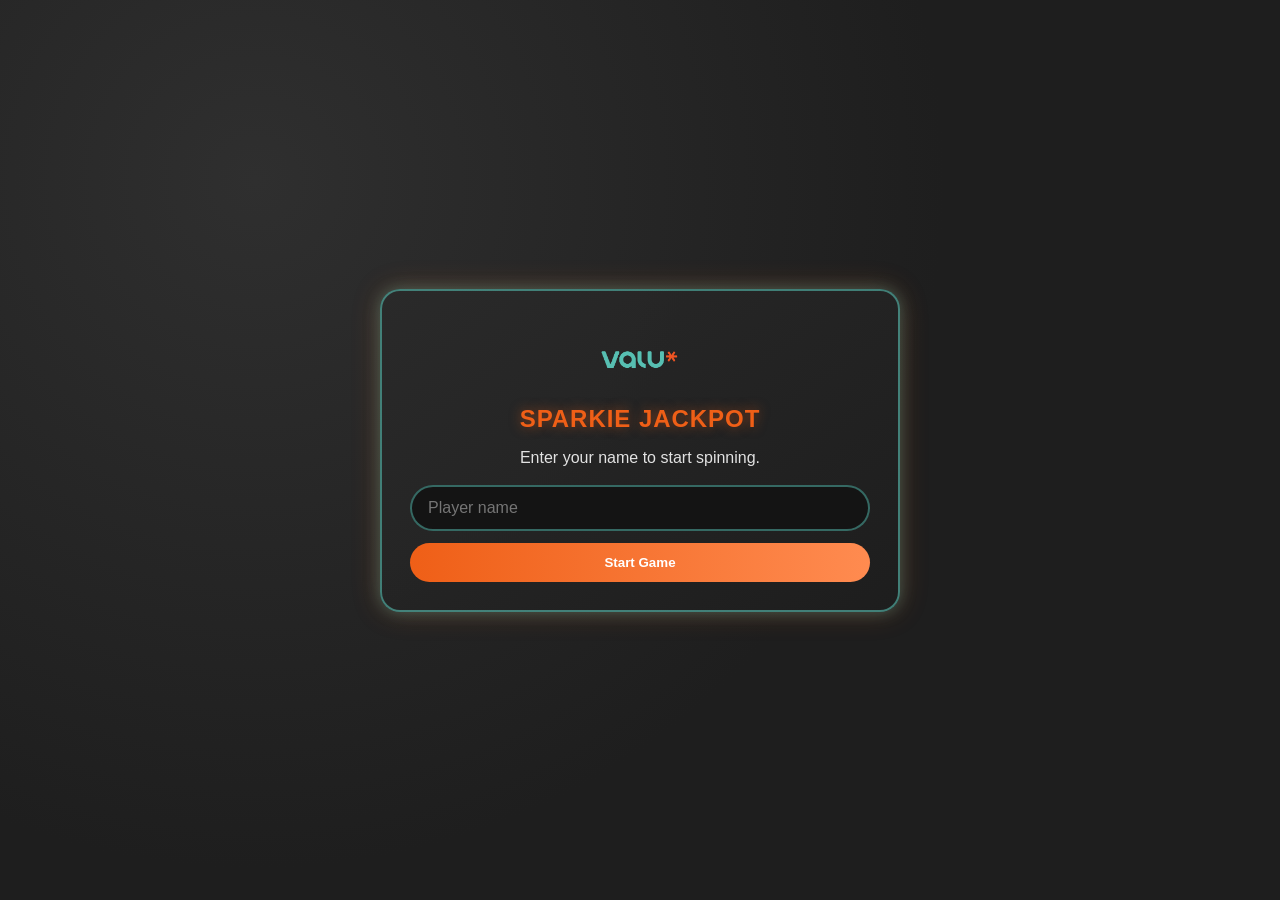
==== index.html @ 8958c37f "Move Sparkie Jackpot to root main page" ====
<!DOCTYPE html>
<html lang="en">
  <head>
    <meta charset="UTF-8" />
    <meta name="viewport" content="width=device-width, initial-scale=1.0" />
    <title>Sparkie Jackpot</title>
    <link rel="stylesheet" href="style.css" />
  </head>
  <body>
    <main class="app" id="appRoot">
      <section class="start-screen panel" id="startScreen" aria-labelledby="startTitle">
        <img
          src="./Value-Logo.png"
          alt="Valu Logo"
          class="valu-logo small"
          onerror="this.classList.add('img-fallback')"
        />
        <h1 id="startTitle">Sparkie Jackpot</h1>
        <p class="subtitle">Enter your name to start spinning.</p>
        <form id="startForm" class="start-form" autocomplete="off">
          <label for="playerName" class="sr-only">Player Name</label>
          <input id="playerName" name="playerName" type="text" maxlength="24" placeholder="Player name" required />
          <button type="submit" class="btn-primary">Start Game</button>
        </form>
      </section>

      <section class="game-screen hidden" id="gameScreen" aria-live="polite">
        <header class="top-bar panel">
          <img
            src="./Value-Logo.png"
            alt="Valu Logo"
            class="valu-logo"
            onerror="this.classList.add('img-fallback')"
          />
          <div>
            <h2>Sparkie Jackpot</h2>
            <p class="meta">Arcade Slot Mini-Game</p>
          </div>
        </header>

        <section class="status panel">
          <div><strong>Player:</strong> <span id="playerNameLabel">-</span></div>
          <div><strong>Score:</strong> <span id="scoreLabel">0</span></div>
          <div><strong>Best:</strong> <span id="bestScoreLabel">0</span></div>
          <div><strong>Spins:</strong> <span id="spinCountLabel">0</span></div>
          <div><strong>Streak:</strong> <span id="jackpotStreakLabel">0</span></div>
        </section>

        <section class="machine panel" id="machinePanel">
          <div class="sparkie-wrap">
            <img
              src="./sparkie_player.png"
              alt="Sparkie character"
              class="sparkie"
              onerror="this.classList.add('img-fallback')"
            />
          </div>
          <div class="reels" id="reels">
            <div class="reel" data-index="0">
              <div class="symbol-container" id="symbol0"></div>
            </div>
            <div class="reel" data-index="1">
              <div class="symbol-container" id="symbol1"></div>
            </div>
            <div class="reel" data-index="2">
              <div class="symbol-container" id="symbol2"></div>
            </div>
          </div>
        </section>

        <section class="controls panel">
          <button id="spinButton" class="btn-spin" type="button">SPIN</button>
          <button id="muteButton" class="btn-muted" type="button" aria-pressed="false">Sound: Off</button>
          <p id="resultMessage" class="result">Press SPIN to play.</p>
          <p id="pointsPopup" class="points-popup" aria-hidden="true"></p>
        </section>
      </section>

      <canvas id="fxCanvas" class="fx-canvas" aria-hidden="true"></canvas>
    </main>

    <script src="game.js"></script>
  </body>
</html>
---- style.css ----
:root {
  --orange: #ef5f17;
  --teal: #57beb1;
  --bg: #1e1e1e;
  --panel: #2a2a2a;
  --text: #f7f7f7;
  --shadow: 0 0 16px rgba(87, 190, 177, 0.35), 0 0 28px rgba(239, 95, 23, 0.25);
}

* {
  box-sizing: border-box;
}

body {
  margin: 0;
  min-height: 100vh;
  font-family: "Trebuchet MS", "Segoe UI", sans-serif;
  background: radial-gradient(circle at 20% 20%, #2f2f2f 0%, var(--bg) 55%);
  color: var(--text);
}

.app {
  min-height: 100vh;
  display: grid;
  place-items: center;
  padding: 16px;
  position: relative;
  overflow: hidden;
}

.panel {
  background: linear-gradient(145deg, rgba(42, 42, 42, 0.95), rgba(30, 30, 30, 0.95));
  border: 2px solid rgba(87, 190, 177, 0.6);
  border-radius: 20px;
  box-shadow: var(--shadow);
}

.hidden {
  display: none !important;
}

.start-screen {
  width: min(520px, 95vw);
  padding: 28px;
  text-align: center;
}

h1,
h2 {
  margin: 0;
  font-weight: 900;
  letter-spacing: 0.04em;
  text-transform: uppercase;
}

h1 {
  color: var(--orange);
  text-shadow: 0 0 12px rgba(239, 95, 23, 0.5);
}

.subtitle {
  opacity: 0.9;
}

.start-form {
  margin-top: 18px;
  display: grid;
  gap: 12px;
}

input {
  border-radius: 999px;
  border: 2px solid rgba(87, 190, 177, 0.5);
  background: #141414;
  color: #fff;
  padding: 12px 16px;
  font-size: 1rem;
}

input:focus {
  outline: 2px solid var(--teal);
}

.btn-primary,
.btn-spin,
.btn-muted {
  border: 0;
  border-radius: 999px;
  cursor: pointer;
  font-weight: 800;
}

.btn-primary {
  padding: 12px 18px;
  color: #fff;
  background: linear-gradient(90deg, var(--orange), #ff8b50);
}

.game-screen {
  width: min(960px, 98vw);
  display: grid;
  gap: 14px;
}

.top-bar,
.status,
.controls,
.machine {
  padding: 14px 16px;
}

.top-bar {
  display: flex;
  align-items: center;
  gap: 14px;
}

.meta {
  margin: 2px 0 0;
  color: var(--teal);
}

.status {
  display: grid;
  grid-template-columns: repeat(5, minmax(100px, 1fr));
  gap: 10px;
  text-align: center;
  font-size: 1rem;
}

.machine {
  display: grid;
  gap: 12px;
  justify-items: center;
}

.sparkie-wrap {
  width: 120px;
  height: 120px;
}

.sparkie,
.valu-logo {
  width: 100%;
  height: 100%;
  object-fit: contain;
}

.valu-logo {
  width: 64px;
  height: 64px;
}

.valu-logo.small {
  width: 82px;
  height: 82px;
}

.img-fallback {
  border-radius: 12px;
  background: repeating-linear-gradient(
    45deg,
    rgba(239, 95, 23, 0.75),
    rgba(239, 95, 23, 0.75) 10px,
    rgba(87, 190, 177, 0.75) 10px,
    rgba(87, 190, 177, 0.75) 20px
  );
}

.reels {
  display: grid;
  grid-template-columns: repeat(3, minmax(100px, 160px));
  gap: 14px;
}

.reel {
  background: #111;
  border: 3px solid rgba(239, 95, 23, 0.7);
  border-radius: 16px;
  min-height: 148px;
  display: grid;
  place-items: center;
  overflow: hidden;
  box-shadow: inset 0 0 14px rgba(0, 0, 0, 0.8);
}

.reel.spinning {
  animation: reel-flicker 0.18s linear infinite;
}

.reel.win {
  border-color: var(--teal);
  box-shadow: 0 0 18px rgba(87, 190, 177, 0.8);
  animation: pulse 0.55s ease-in-out 4;
}

.symbol {
  width: 85%;
  aspect-ratio: 1 / 1;
  object-fit: contain;
  filter: drop-shadow(0 0 8px rgba(255, 255, 255, 0.22));
}

.symbol.rare {
  filter: drop-shadow(0 0 14px rgba(87, 190, 177, 0.95));
}

.placeholder {
  width: 82%;
  aspect-ratio: 1/1;
  border-radius: 14px;
  background: linear-gradient(160deg, rgba(239, 95, 23, 0.95), rgba(87, 190, 177, 0.95));
}

.controls {
  display: grid;
  justify-items: center;
  gap: 10px;
  text-align: center;
}

.btn-spin {
  min-width: 220px;
  font-size: 1.45rem;
  padding: 14px 20px;
  color: #fff;
  background: linear-gradient(90deg, var(--orange), #ff8342);
  box-shadow: 0 0 12px rgba(239, 95, 23, 0.65);
}

.btn-spin:disabled {
  cursor: not-allowed;
  opacity: 0.5;
}

.btn-muted {
  background: transparent;
  border: 1px solid rgba(87, 190, 177, 0.7);
  color: #fff;
  padding: 8px 12px;
}

.result {
  margin: 0;
  font-size: 1.1rem;
  min-height: 1.3em;
}

.points-popup {
  margin: 0;
  color: var(--teal);
  font-size: 1.4rem;
  font-weight: 900;
  opacity: 0;
  transform: translateY(6px);
}

.points-popup.show {
  animation: rise-fade 1.1s ease forwards;
}

.fx-canvas {
  position: fixed;
  inset: 0;
  pointer-events: none;
}

.shake {
  animation: shake 0.45s ease;
}

.sr-only {
  position: absolute;
  width: 1px;
  height: 1px;
  margin: -1px;
  padding: 0;
  overflow: hidden;
  clip: rect(0, 0, 0, 0);
  border: 0;
}

@keyframes reel-flicker {
  from {
    transform: translateY(-2px);
  }
  to {
    transform: translateY(2px);
  }
}

@keyframes pulse {
  0%,
  100% {
    transform: scale(1);
  }
  50% {
    transform: scale(1.04);
  }
}

@keyframes rise-fade {
  0% {
    opacity: 0;
    transform: translateY(10px);
  }
  25% {
    opacity: 1;
  }
  100% {
    opacity: 0;
    transform: translateY(-18px);
  }
}

@keyframes shake {
  0%,
  100% {
    transform: translateX(0);
  }
  20% {
    transform: translateX(-6px);
  }
  40% {
    transform: translateX(5px);
  }
  60% {
    transform: translateX(-3px);
  }
  80% {
    transform: translateX(4px);
  }
}

@media (max-width: 760px) {
  .status {
    grid-template-columns: repeat(2, 1fr);
    text-align: left;
  }

  .reels {
    grid-template-columns: repeat(3, minmax(80px, 1fr));
    width: 100%;
  }

  .btn-spin {
    width: 100%;
  }
}
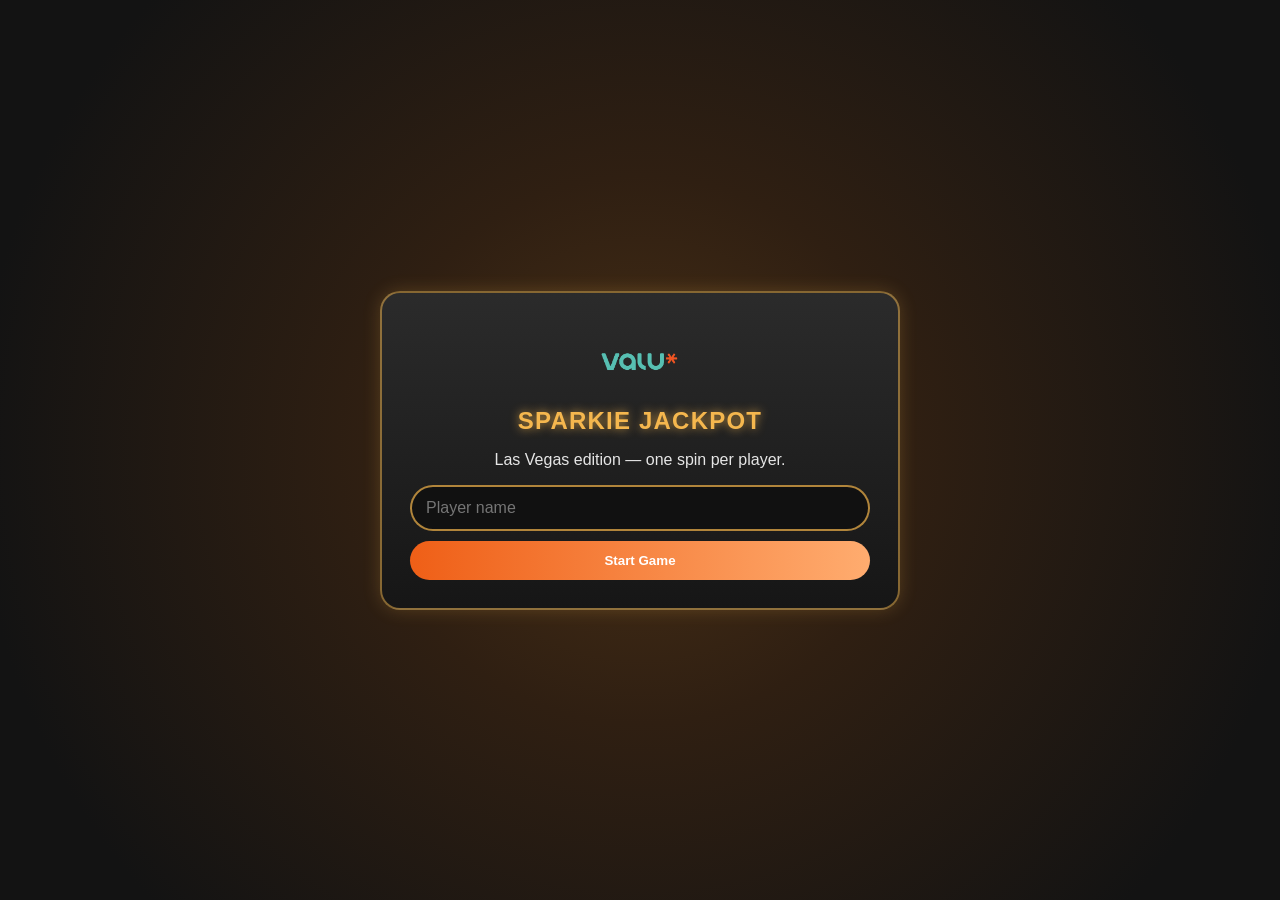
==== commit 36ee885a: "Restyle Sparkie Jackpot to Vegas cabinet and enforce one spin per player" ====
--- a/index.html
+++ b/index.html
@@ -9,14 +9,9 @@
   <body>
     <main class="app" id="appRoot">
       <section class="start-screen panel" id="startScreen" aria-labelledby="startTitle">
-        <img
-          src="./Value-Logo.png"
-          alt="Valu Logo"
-          class="valu-logo small"
-          onerror="this.classList.add('img-fallback')"
-        />
+        <img src="./Value-Logo.png" alt="Valu Logo" class="valu-logo small" onerror="this.classList.add('img-fallback')" />
         <h1 id="startTitle">Sparkie Jackpot</h1>
-        <p class="subtitle">Enter your name to start spinning.</p>
+        <p class="subtitle">Las Vegas edition — one spin per player.</p>
         <form id="startForm" class="start-form" autocomplete="off">
           <label for="playerName" class="sr-only">Player Name</label>
           <input id="playerName" name="playerName" type="text" maxlength="24" placeholder="Player name" required />
@@ -26,15 +21,10 @@
 
       <section class="game-screen hidden" id="gameScreen" aria-live="polite">
         <header class="top-bar panel">
-          <img
-            src="./Value-Logo.png"
-            alt="Valu Logo"
-            class="valu-logo"
-            onerror="this.classList.add('img-fallback')"
-          />
+          <img src="./Value-Logo.png" alt="Valu Logo" class="valu-logo" onerror="this.classList.add('img-fallback')" />
           <div>
             <h2>Sparkie Jackpot</h2>
-            <p class="meta">Arcade Slot Mini-Game</p>
+            <p class="meta">Vegas Cabinet Style</p>
           </div>
         </header>
 
@@ -42,36 +32,36 @@
           <div><strong>Player:</strong> <span id="playerNameLabel">-</span></div>
           <div><strong>Score:</strong> <span id="scoreLabel">0</span></div>
           <div><strong>Best:</strong> <span id="bestScoreLabel">0</span></div>
-          <div><strong>Spins:</strong> <span id="spinCountLabel">0</span></div>
+          <div><strong>Spins Left:</strong> <span id="spinCountLabel">1</span></div>
           <div><strong>Streak:</strong> <span id="jackpotStreakLabel">0</span></div>
         </section>
 
-        <section class="machine panel" id="machinePanel">
+        <section class="machine cabinet" id="machinePanel">
+          <div class="bulbs" aria-hidden="true"></div>
+          <div class="marquee">
+            <div class="mega">MEGA</div>
+            <div class="slots">SLOTS</div>
+          </div>
+
           <div class="sparkie-wrap">
-            <img
-              src="./sparkie_player.png"
-              alt="Sparkie character"
-              class="sparkie"
-              onerror="this.classList.add('img-fallback')"
-            />
+            <img src="./sparkie_player.png" alt="Sparkie character" class="sparkie" onerror="this.classList.add('img-fallback')" />
           </div>
-          <div class="reels" id="reels">
-            <div class="reel" data-index="0">
-              <div class="symbol-container" id="symbol0"></div>
-            </div>
-            <div class="reel" data-index="1">
-              <div class="symbol-container" id="symbol1"></div>
-            </div>
-            <div class="reel" data-index="2">
-              <div class="symbol-container" id="symbol2"></div>
+
+          <div class="reel-window">
+            <div class="reels" id="reels">
+              <div class="reel" data-index="0"><div class="symbol-container" id="symbol0"></div></div>
+              <div class="reel" data-index="1"><div class="symbol-container" id="symbol1"></div></div>
+              <div class="reel" data-index="2"><div class="symbol-container" id="symbol2"></div></div>
             </div>
           </div>
+
+          <div class="big-win-bar" id="bigWinBar">BIG WIN</div>
         </section>
 
         <section class="controls panel">
           <button id="spinButton" class="btn-spin" type="button">SPIN</button>
           <button id="muteButton" class="btn-muted" type="button" aria-pressed="false">Sound: Off</button>
-          <p id="resultMessage" class="result">Press SPIN to play.</p>
+          <p id="resultMessage" class="result">You get one spin. Make it count.</p>
           <p id="pointsPopup" class="points-popup" aria-hidden="true"></p>
         </section>
       </section>
--- a/style.css
+++ b/style.css
@@ -2,348 +2,173 @@
   --orange: #ef5f17;
   --teal: #57beb1;
   --bg: #1e1e1e;
+  --gold: #f5b74e;
+  --red: #c31b0f;
   --panel: #2a2a2a;
   --text: #f7f7f7;
-  --shadow: 0 0 16px rgba(87, 190, 177, 0.35), 0 0 28px rgba(239, 95, 23, 0.25);
 }
 
-* {
-  box-sizing: border-box;
-}
+* { box-sizing: border-box; }
 
 body {
   margin: 0;
   min-height: 100vh;
-  font-family: "Trebuchet MS", "Segoe UI", sans-serif;
-  background: radial-gradient(circle at 20% 20%, #2f2f2f 0%, var(--bg) 55%);
+  font-family: 'Trebuchet MS', 'Segoe UI', sans-serif;
   color: var(--text);
+  background: radial-gradient(circle at center, #493016 0%, #2f1f12 35%, #131313 85%);
 }
 
-.app {
-  min-height: 100vh;
-  display: grid;
-  place-items: center;
-  padding: 16px;
-  position: relative;
-  overflow: hidden;
+.app { min-height: 100vh; display: grid; place-items: center; padding: 16px; position: relative; overflow: hidden; }
+
+.panel {
+  background: linear-gradient(180deg, #2b2b2b, #161616);
+  border-radius: 20px;
+  border: 2px solid rgba(245, 183, 78, 0.5);
+  box-shadow: 0 0 18px rgba(245, 183, 78, 0.2);
+}
+.hidden { display: none !important; }
+
+.start-screen { width: min(520px, 95vw); padding: 28px; text-align: center; }
+h1, h2 { margin: 0; text-transform: uppercase; letter-spacing: 0.05em; }
+h1 { color: var(--gold); text-shadow: 0 0 10px rgba(245, 183, 78, 0.8); }
+.subtitle { opacity: 0.92; }
+.start-form { margin-top: 16px; display: grid; gap: 10px; }
+
+input {
+  border-radius: 999px; border: 2px solid rgba(245, 183, 78, 0.7); background: #111;
+  color: white; padding: 12px 14px; font-size: 1rem;
 }
 
-.panel {
-  background: linear-gradient(145deg, rgba(42, 42, 42, 0.95), rgba(30, 30, 30, 0.95));
-  border: 2px solid rgba(87, 190, 177, 0.6);
-  border-radius: 20px;
-  box-shadow: var(--shadow);
-}
+.btn-primary, .btn-spin, .btn-muted { border: 0; border-radius: 999px; cursor: pointer; font-weight: 800; }
+.btn-primary { padding: 12px; color: #fff; background: linear-gradient(90deg, var(--orange), #ffac6f); }
 
-.hidden {
-  display: none !important;
-}
-
-.start-screen {
-  width: min(520px, 95vw);
-  padding: 28px;
-  text-align: center;
-}
-
-h1,
-h2 {
-  margin: 0;
-  font-weight: 900;
-  letter-spacing: 0.04em;
-  text-transform: uppercase;
-}
-
-h1 {
-  color: var(--orange);
-  text-shadow: 0 0 12px rgba(239, 95, 23, 0.5);
-}
-
-.subtitle {
-  opacity: 0.9;
-}
-
-.start-form {
-  margin-top: 18px;
-  display: grid;
-  gap: 12px;
-}
-
-input {
-  border-radius: 999px;
-  border: 2px solid rgba(87, 190, 177, 0.5);
-  background: #141414;
-  color: #fff;
-  padding: 12px 16px;
-  font-size: 1rem;
-}
-
-input:focus {
-  outline: 2px solid var(--teal);
-}
-
-.btn-primary,
-.btn-spin,
-.btn-muted {
-  border: 0;
-  border-radius: 999px;
-  cursor: pointer;
-  font-weight: 800;
-}
-
-.btn-primary {
-  padding: 12px 18px;
-  color: #fff;
-  background: linear-gradient(90deg, var(--orange), #ff8b50);
-}
-
-.game-screen {
-  width: min(960px, 98vw);
-  display: grid;
-  gap: 14px;
-}
-
-.top-bar,
-.status,
-.controls,
-.machine {
-  padding: 14px 16px;
-}
-
-.top-bar {
-  display: flex;
-  align-items: center;
-  gap: 14px;
-}
-
-.meta {
-  margin: 2px 0 0;
-  color: var(--teal);
-}
+.game-screen { width: min(950px, 98vw); display: grid; gap: 14px; }
+.top-bar, .status, .controls { padding: 12px 14px; }
+.top-bar { display: flex; align-items: center; gap: 12px; }
+.meta { margin: 0; color: var(--gold); }
 
 .status {
   display: grid;
   grid-template-columns: repeat(5, minmax(100px, 1fr));
-  gap: 10px;
+  gap: 8px;
   text-align: center;
-  font-size: 1rem;
 }
 
-.machine {
-  display: grid;
-  gap: 12px;
-  justify-items: center;
+.cabinet {
+  position: relative;
+  width: min(680px, 95vw);
+  margin: 0 auto;
+  background: linear-gradient(180deg, #4d0f0c, #131313 72%);
+  border: 6px solid #95100b;
+  border-radius: 26px 26px 22px 22px;
+  padding: 10px 14px 16px;
+  box-shadow: 0 0 24px rgba(0, 0, 0, 0.55), inset 0 0 20px rgba(245, 183, 78, 0.15);
 }
 
-.sparkie-wrap {
-  width: 120px;
-  height: 120px;
+.bulbs {
+  position: absolute;
+  inset: -10px;
+  border-radius: 30px;
+  pointer-events: none;
+  background-image: radial-gradient(circle, #ffe6a3 28%, #c14f1c 33%, transparent 36%);
+  background-size: 22px 22px;
+  opacity: 0.95;
+  animation: bulb-blink 1s steps(2, end) infinite;
 }
 
-.sparkie,
-.valu-logo {
-  width: 100%;
-  height: 100%;
-  object-fit: contain;
+.marquee {
+  text-align: center;
+  margin: 6px auto 10px;
+  width: min(330px, 90%);
+  padding: 8px 12px;
+  border-radius: 16px;
+  border: 3px solid var(--gold);
+  background: linear-gradient(180deg, #281560, #11092e);
+  box-shadow: 0 0 20px rgba(102, 66, 255, 0.45);
 }
 
-.valu-logo {
-  width: 64px;
-  height: 64px;
+.mega { font-size: 1rem; color: #c68bff; font-weight: 900; letter-spacing: 0.14em; }
+.slots { font-size: 2.05rem; color: var(--gold); font-weight: 900; text-shadow: 0 0 10px rgba(255, 211, 92, 0.8); }
+
+.sparkie-wrap { width: 105px; height: 105px; margin: 0 auto 8px; }
+.sparkie, .valu-logo { width: 100%; height: 100%; object-fit: contain; }
+.valu-logo { width: 56px; height: 56px; }
+.valu-logo.small { width: 82px; height: 82px; }
+
+.reel-window {
+  border-radius: 16px;
+  border: 4px solid #8b0f0e;
+  background: linear-gradient(180deg, #f3f0f4, #d4cfdb);
+  padding: 12px;
 }
 
-.valu-logo.small {
-  width: 82px;
-  height: 82px;
+.reels { display: grid; grid-template-columns: repeat(3, minmax(90px, 150px)); gap: 12px; justify-content: center; }
+
+.reel {
+  min-height: 136px;
+  border-radius: 12px;
+  border: 2px solid #808080;
+  background: linear-gradient(180deg, #fff, #f1eef5);
+  display: grid;
+  place-items: center;
+  overflow: hidden;
 }
+
+.reel.spinning .symbol { animation: roll 0.22s linear infinite; }
+.reel.win { border-color: var(--gold); box-shadow: 0 0 14px rgba(245, 183, 78, 0.9); }
+
+.symbol { width: 82%; aspect-ratio: 1 / 1; object-fit: contain; }
+.symbol.rare { filter: drop-shadow(0 0 10px rgba(245, 183, 78, 0.9)); }
+.placeholder { width: 80%; aspect-ratio: 1 / 1; border-radius: 12px; background: linear-gradient(150deg, var(--orange), var(--teal)); }
+
+.big-win-bar {
+  margin: 10px auto 0;
+  width: min(300px, 85%);
+  text-align: center;
+  font-weight: 900;
+  letter-spacing: 0.14em;
+  color: #f9d995;
+  border: 2px solid var(--gold);
+  border-radius: 10px;
+  padding: 6px;
+  background: linear-gradient(180deg, #212121, #101010);
+}
+
+.big-win-bar.active {
+  color: #fff;
+  text-shadow: 0 0 10px #fff;
+  box-shadow: 0 0 15px rgba(245, 183, 78, 0.85);
+}
+
+.controls { display: grid; justify-items: center; gap: 10px; text-align: center; }
+.btn-spin {
+  min-width: 220px; font-size: 1.4rem; padding: 13px 20px;
+  color: #fff; background: linear-gradient(90deg, #dc2f22, #ff6a3b);
+  box-shadow: 0 0 14px rgba(255, 90, 36, 0.55);
+}
+.btn-spin:disabled { opacity: 0.45; cursor: not-allowed; }
+.btn-muted { background: transparent; color: #fff; border: 1px solid rgba(245, 183, 78, 0.8); padding: 8px 12px; }
+
+.result { margin: 0; min-height: 1.3em; }
+.points-popup { margin: 0; color: var(--gold); font-size: 1.4rem; font-weight: 900; opacity: 0; transform: translateY(8px); }
+.points-popup.show { animation: rise-fade 1.1s ease forwards; }
+
+.fx-canvas { position: fixed; inset: 0; pointer-events: none; }
+.shake { animation: shake 0.4s ease; }
+.sr-only { position: absolute; width: 1px; height: 1px; margin: -1px; overflow: hidden; clip: rect(0, 0, 0, 0); }
 
 .img-fallback {
   border-radius: 12px;
-  background: repeating-linear-gradient(
-    45deg,
-    rgba(239, 95, 23, 0.75),
-    rgba(239, 95, 23, 0.75) 10px,
-    rgba(87, 190, 177, 0.75) 10px,
-    rgba(87, 190, 177, 0.75) 20px
-  );
+  background: repeating-linear-gradient(45deg, rgba(239, 95, 23, 0.75), rgba(239, 95, 23, 0.75) 10px, rgba(87, 190, 177, 0.75) 10px, rgba(87, 190, 177, 0.75) 20px);
 }
 
-.reels {
-  display: grid;
-  grid-template-columns: repeat(3, minmax(100px, 160px));
-  gap: 14px;
-}
-
-.reel {
-  background: #111;
-  border: 3px solid rgba(239, 95, 23, 0.7);
-  border-radius: 16px;
-  min-height: 148px;
-  display: grid;
-  place-items: center;
-  overflow: hidden;
-  box-shadow: inset 0 0 14px rgba(0, 0, 0, 0.8);
-}
-
-.reel.spinning {
-  animation: reel-flicker 0.18s linear infinite;
-}
-
-.reel.win {
-  border-color: var(--teal);
-  box-shadow: 0 0 18px rgba(87, 190, 177, 0.8);
-  animation: pulse 0.55s ease-in-out 4;
-}
-
-.symbol {
-  width: 85%;
-  aspect-ratio: 1 / 1;
-  object-fit: contain;
-  filter: drop-shadow(0 0 8px rgba(255, 255, 255, 0.22));
-}
-
-.symbol.rare {
-  filter: drop-shadow(0 0 14px rgba(87, 190, 177, 0.95));
-}
-
-.placeholder {
-  width: 82%;
-  aspect-ratio: 1/1;
-  border-radius: 14px;
-  background: linear-gradient(160deg, rgba(239, 95, 23, 0.95), rgba(87, 190, 177, 0.95));
-}
-
-.controls {
-  display: grid;
-  justify-items: center;
-  gap: 10px;
-  text-align: center;
-}
-
-.btn-spin {
-  min-width: 220px;
-  font-size: 1.45rem;
-  padding: 14px 20px;
-  color: #fff;
-  background: linear-gradient(90deg, var(--orange), #ff8342);
-  box-shadow: 0 0 12px rgba(239, 95, 23, 0.65);
-}
-
-.btn-spin:disabled {
-  cursor: not-allowed;
-  opacity: 0.5;
-}
-
-.btn-muted {
-  background: transparent;
-  border: 1px solid rgba(87, 190, 177, 0.7);
-  color: #fff;
-  padding: 8px 12px;
-}
-
-.result {
-  margin: 0;
-  font-size: 1.1rem;
-  min-height: 1.3em;
-}
-
-.points-popup {
-  margin: 0;
-  color: var(--teal);
-  font-size: 1.4rem;
-  font-weight: 900;
-  opacity: 0;
-  transform: translateY(6px);
-}
-
-.points-popup.show {
-  animation: rise-fade 1.1s ease forwards;
-}
-
-.fx-canvas {
-  position: fixed;
-  inset: 0;
-  pointer-events: none;
-}
-
-.shake {
-  animation: shake 0.45s ease;
-}
-
-.sr-only {
-  position: absolute;
-  width: 1px;
-  height: 1px;
-  margin: -1px;
-  padding: 0;
-  overflow: hidden;
-  clip: rect(0, 0, 0, 0);
-  border: 0;
-}
-
-@keyframes reel-flicker {
-  from {
-    transform: translateY(-2px);
-  }
-  to {
-    transform: translateY(2px);
-  }
-}
-
-@keyframes pulse {
-  0%,
-  100% {
-    transform: scale(1);
-  }
-  50% {
-    transform: scale(1.04);
-  }
-}
-
-@keyframes rise-fade {
-  0% {
-    opacity: 0;
-    transform: translateY(10px);
-  }
-  25% {
-    opacity: 1;
-  }
-  100% {
-    opacity: 0;
-    transform: translateY(-18px);
-  }
-}
-
-@keyframes shake {
-  0%,
-  100% {
-    transform: translateX(0);
-  }
-  20% {
-    transform: translateX(-6px);
-  }
-  40% {
-    transform: translateX(5px);
-  }
-  60% {
-    transform: translateX(-3px);
-  }
-  80% {
-    transform: translateX(4px);
-  }
-}
+@keyframes bulb-blink { 0%, 100% { filter: brightness(0.9); } 50% { filter: brightness(1.3); } }
+@keyframes roll { from { transform: translateY(-8px); } to { transform: translateY(8px); } }
+@keyframes rise-fade { 0% { opacity: 0; transform: translateY(8px);} 25% {opacity:1;} 100% { opacity: 0; transform: translateY(-18px);} }
+@keyframes shake { 0%,100% {transform: translateX(0);} 25% {transform: translateX(-5px);} 75% {transform: translateX(5px);} }
 
 @media (max-width: 760px) {
-  .status {
-    grid-template-columns: repeat(2, 1fr);
-    text-align: left;
-  }
-
-  .reels {
-    grid-template-columns: repeat(3, minmax(80px, 1fr));
-    width: 100%;
-  }
-
-  .btn-spin {
-    width: 100%;
-  }
+  .status { grid-template-columns: repeat(2, 1fr); text-align: left; }
+  .reels { grid-template-columns: repeat(3, minmax(78px, 1fr)); }
+  .btn-spin { width: 100%; }
 }
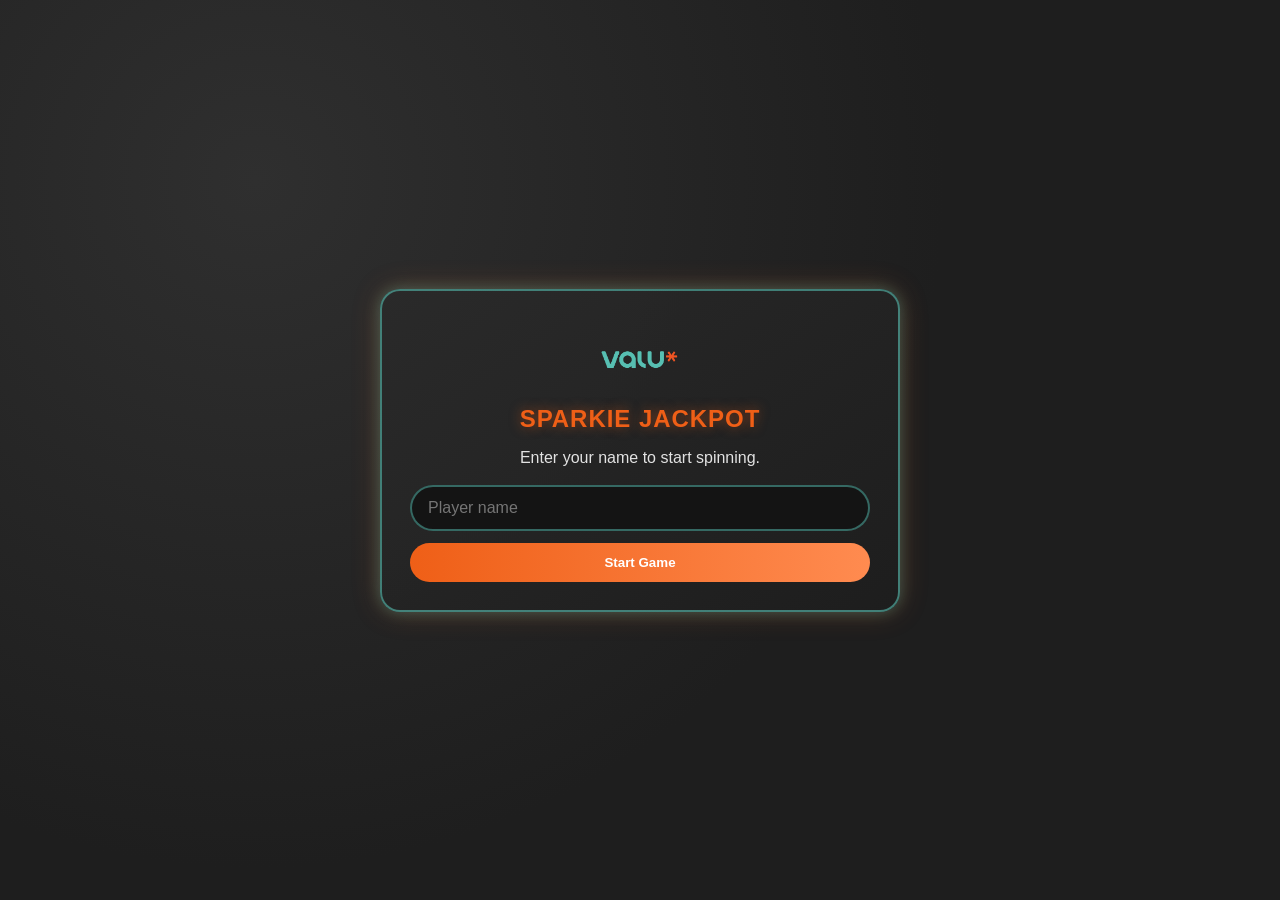
==== commit 028358f4: "Fix visual layering so effects do not cover game UI" ====
--- a/index.html
+++ b/index.html
@@ -9,9 +9,14 @@
   <body>
     <main class="app" id="appRoot">
       <section class="start-screen panel" id="startScreen" aria-labelledby="startTitle">
-        <img src="./Value-Logo.png" alt="Valu Logo" class="valu-logo small" onerror="this.classList.add('img-fallback')" />
+        <img
+          src="./Value-Logo.png"
+          alt="Valu Logo"
+          class="valu-logo small"
+          onerror="this.classList.add('img-fallback')"
+        />
         <h1 id="startTitle">Sparkie Jackpot</h1>
-        <p class="subtitle">Las Vegas edition — one spin per player.</p>
+        <p class="subtitle">Enter your name to start spinning.</p>
         <form id="startForm" class="start-form" autocomplete="off">
           <label for="playerName" class="sr-only">Player Name</label>
           <input id="playerName" name="playerName" type="text" maxlength="24" placeholder="Player name" required />
@@ -21,10 +26,15 @@
 
       <section class="game-screen hidden" id="gameScreen" aria-live="polite">
         <header class="top-bar panel">
-          <img src="./Value-Logo.png" alt="Valu Logo" class="valu-logo" onerror="this.classList.add('img-fallback')" />
+          <img
+            src="./Value-Logo.png"
+            alt="Valu Logo"
+            class="valu-logo"
+            onerror="this.classList.add('img-fallback')"
+          />
           <div>
             <h2>Sparkie Jackpot</h2>
-            <p class="meta">Vegas Cabinet Style</p>
+            <p class="meta">Arcade Slot Mini-Game</p>
           </div>
         </header>
 
@@ -32,36 +42,36 @@
           <div><strong>Player:</strong> <span id="playerNameLabel">-</span></div>
           <div><strong>Score:</strong> <span id="scoreLabel">0</span></div>
           <div><strong>Best:</strong> <span id="bestScoreLabel">0</span></div>
-          <div><strong>Spins Left:</strong> <span id="spinCountLabel">1</span></div>
+          <div><strong>Spins:</strong> <span id="spinCountLabel">0</span></div>
           <div><strong>Streak:</strong> <span id="jackpotStreakLabel">0</span></div>
         </section>
 
-        <section class="machine cabinet" id="machinePanel">
-          <div class="bulbs" aria-hidden="true"></div>
-          <div class="marquee">
-            <div class="mega">MEGA</div>
-            <div class="slots">SLOTS</div>
+        <section class="machine panel" id="machinePanel">
+          <div class="sparkie-wrap">
+            <img
+              src="./sparkie_player.png"
+              alt="Sparkie character"
+              class="sparkie"
+              onerror="this.classList.add('img-fallback')"
+            />
           </div>
-
-          <div class="sparkie-wrap">
-            <img src="./sparkie_player.png" alt="Sparkie character" class="sparkie" onerror="this.classList.add('img-fallback')" />
-          </div>
-
-          <div class="reel-window">
-            <div class="reels" id="reels">
-              <div class="reel" data-index="0"><div class="symbol-container" id="symbol0"></div></div>
-              <div class="reel" data-index="1"><div class="symbol-container" id="symbol1"></div></div>
-              <div class="reel" data-index="2"><div class="symbol-container" id="symbol2"></div></div>
+          <div class="reels" id="reels">
+            <div class="reel" data-index="0">
+              <div class="symbol-container" id="symbol0"></div>
+            </div>
+            <div class="reel" data-index="1">
+              <div class="symbol-container" id="symbol1"></div>
+            </div>
+            <div class="reel" data-index="2">
+              <div class="symbol-container" id="symbol2"></div>
             </div>
           </div>
-
-          <div class="big-win-bar" id="bigWinBar">BIG WIN</div>
         </section>
 
         <section class="controls panel">
           <button id="spinButton" class="btn-spin" type="button">SPIN</button>
           <button id="muteButton" class="btn-muted" type="button" aria-pressed="false">Sound: Off</button>
-          <p id="resultMessage" class="result">You get one spin. Make it count.</p>
+          <p id="resultMessage" class="result">Press SPIN to play.</p>
           <p id="pointsPopup" class="points-popup" aria-hidden="true"></p>
         </section>
       </section>
--- a/style.css
+++ b/style.css
@@ -2,173 +2,354 @@
   --orange: #ef5f17;
   --teal: #57beb1;
   --bg: #1e1e1e;
-  --gold: #f5b74e;
-  --red: #c31b0f;
   --panel: #2a2a2a;
   --text: #f7f7f7;
-}
-
-* { box-sizing: border-box; }
+  --shadow: 0 0 16px rgba(87, 190, 177, 0.35), 0 0 28px rgba(239, 95, 23, 0.25);
+}
+
+* {
+  box-sizing: border-box;
+}
 
 body {
   margin: 0;
   min-height: 100vh;
-  font-family: 'Trebuchet MS', 'Segoe UI', sans-serif;
+  font-family: "Trebuchet MS", "Segoe UI", sans-serif;
+  background: radial-gradient(circle at 20% 20%, #2f2f2f 0%, var(--bg) 55%);
   color: var(--text);
-  background: radial-gradient(circle at center, #493016 0%, #2f1f12 35%, #131313 85%);
-}
-
-.app { min-height: 100vh; display: grid; place-items: center; padding: 16px; position: relative; overflow: hidden; }
+}
+
+.app {
+  min-height: 100vh;
+  display: grid;
+  place-items: center;
+  padding: 16px;
+  position: relative;
+  overflow: hidden;
+}
+
+.app > * {
+  position: relative;
+  z-index: 1;
+}
 
 .panel {
-  background: linear-gradient(180deg, #2b2b2b, #161616);
+  background: linear-gradient(145deg, rgba(42, 42, 42, 0.95), rgba(30, 30, 30, 0.95));
+  border: 2px solid rgba(87, 190, 177, 0.6);
   border-radius: 20px;
-  border: 2px solid rgba(245, 183, 78, 0.5);
-  box-shadow: 0 0 18px rgba(245, 183, 78, 0.2);
-}
-.hidden { display: none !important; }
-
-.start-screen { width: min(520px, 95vw); padding: 28px; text-align: center; }
-h1, h2 { margin: 0; text-transform: uppercase; letter-spacing: 0.05em; }
-h1 { color: var(--gold); text-shadow: 0 0 10px rgba(245, 183, 78, 0.8); }
-.subtitle { opacity: 0.92; }
-.start-form { margin-top: 16px; display: grid; gap: 10px; }
+  box-shadow: var(--shadow);
+}
+
+.hidden {
+  display: none !important;
+}
+
+.start-screen {
+  width: min(520px, 95vw);
+  padding: 28px;
+  text-align: center;
+}
+
+h1,
+h2 {
+  margin: 0;
+  font-weight: 900;
+  letter-spacing: 0.04em;
+  text-transform: uppercase;
+}
+
+h1 {
+  color: var(--orange);
+  text-shadow: 0 0 12px rgba(239, 95, 23, 0.5);
+}
+
+.subtitle {
+  opacity: 0.9;
+}
+
+.start-form {
+  margin-top: 18px;
+  display: grid;
+  gap: 12px;
+}
 
 input {
-  border-radius: 999px; border: 2px solid rgba(245, 183, 78, 0.7); background: #111;
-  color: white; padding: 12px 14px; font-size: 1rem;
-}
-
-.btn-primary, .btn-spin, .btn-muted { border: 0; border-radius: 999px; cursor: pointer; font-weight: 800; }
-.btn-primary { padding: 12px; color: #fff; background: linear-gradient(90deg, var(--orange), #ffac6f); }
-
-.game-screen { width: min(950px, 98vw); display: grid; gap: 14px; }
-.top-bar, .status, .controls { padding: 12px 14px; }
-.top-bar { display: flex; align-items: center; gap: 12px; }
-.meta { margin: 0; color: var(--gold); }
+  border-radius: 999px;
+  border: 2px solid rgba(87, 190, 177, 0.5);
+  background: #141414;
+  color: #fff;
+  padding: 12px 16px;
+  font-size: 1rem;
+}
+
+input:focus {
+  outline: 2px solid var(--teal);
+}
+
+.btn-primary,
+.btn-spin,
+.btn-muted {
+  border: 0;
+  border-radius: 999px;
+  cursor: pointer;
+  font-weight: 800;
+}
+
+.btn-primary {
+  padding: 12px 18px;
+  color: #fff;
+  background: linear-gradient(90deg, var(--orange), #ff8b50);
+}
+
+.game-screen {
+  width: min(960px, 98vw);
+  display: grid;
+  gap: 14px;
+}
+
+.top-bar,
+.status,
+.controls,
+.machine {
+  padding: 14px 16px;
+}
+
+.top-bar {
+  display: flex;
+  align-items: center;
+  gap: 14px;
+}
+
+.meta {
+  margin: 2px 0 0;
+  color: var(--teal);
+}
 
 .status {
   display: grid;
   grid-template-columns: repeat(5, minmax(100px, 1fr));
-  gap: 8px;
+  gap: 10px;
   text-align: center;
-}
-
-.cabinet {
-  position: relative;
-  width: min(680px, 95vw);
-  margin: 0 auto;
-  background: linear-gradient(180deg, #4d0f0c, #131313 72%);
-  border: 6px solid #95100b;
-  border-radius: 26px 26px 22px 22px;
-  padding: 10px 14px 16px;
-  box-shadow: 0 0 24px rgba(0, 0, 0, 0.55), inset 0 0 20px rgba(245, 183, 78, 0.15);
-}
-
-.bulbs {
-  position: absolute;
-  inset: -10px;
-  border-radius: 30px;
-  pointer-events: none;
-  background-image: radial-gradient(circle, #ffe6a3 28%, #c14f1c 33%, transparent 36%);
-  background-size: 22px 22px;
-  opacity: 0.95;
-  animation: bulb-blink 1s steps(2, end) infinite;
-}
-
-.marquee {
-  text-align: center;
-  margin: 6px auto 10px;
-  width: min(330px, 90%);
-  padding: 8px 12px;
+  font-size: 1rem;
+}
+
+.machine {
+  display: grid;
+  gap: 12px;
+  justify-items: center;
+}
+
+.sparkie-wrap {
+  width: 120px;
+  height: 120px;
+}
+
+.sparkie,
+.valu-logo {
+  width: 100%;
+  height: 100%;
+  object-fit: contain;
+}
+
+.valu-logo {
+  width: 64px;
+  height: 64px;
+}
+
+.valu-logo.small {
+  width: 82px;
+  height: 82px;
+}
+
+.img-fallback {
+  border-radius: 12px;
+  background: repeating-linear-gradient(
+    45deg,
+    rgba(239, 95, 23, 0.75),
+    rgba(239, 95, 23, 0.75) 10px,
+    rgba(87, 190, 177, 0.75) 10px,
+    rgba(87, 190, 177, 0.75) 20px
+  );
+}
+
+.reels {
+  display: grid;
+  grid-template-columns: repeat(3, minmax(100px, 160px));
+  gap: 14px;
+}
+
+.reel {
+  background: #111;
+  border: 3px solid rgba(239, 95, 23, 0.7);
   border-radius: 16px;
-  border: 3px solid var(--gold);
-  background: linear-gradient(180deg, #281560, #11092e);
-  box-shadow: 0 0 20px rgba(102, 66, 255, 0.45);
-}
-
-.mega { font-size: 1rem; color: #c68bff; font-weight: 900; letter-spacing: 0.14em; }
-.slots { font-size: 2.05rem; color: var(--gold); font-weight: 900; text-shadow: 0 0 10px rgba(255, 211, 92, 0.8); }
-
-.sparkie-wrap { width: 105px; height: 105px; margin: 0 auto 8px; }
-.sparkie, .valu-logo { width: 100%; height: 100%; object-fit: contain; }
-.valu-logo { width: 56px; height: 56px; }
-.valu-logo.small { width: 82px; height: 82px; }
-
-.reel-window {
-  border-radius: 16px;
-  border: 4px solid #8b0f0e;
-  background: linear-gradient(180deg, #f3f0f4, #d4cfdb);
-  padding: 12px;
-}
-
-.reels { display: grid; grid-template-columns: repeat(3, minmax(90px, 150px)); gap: 12px; justify-content: center; }
-
-.reel {
-  min-height: 136px;
-  border-radius: 12px;
-  border: 2px solid #808080;
-  background: linear-gradient(180deg, #fff, #f1eef5);
+  min-height: 148px;
   display: grid;
   place-items: center;
   overflow: hidden;
-}
-
-.reel.spinning .symbol { animation: roll 0.22s linear infinite; }
-.reel.win { border-color: var(--gold); box-shadow: 0 0 14px rgba(245, 183, 78, 0.9); }
-
-.symbol { width: 82%; aspect-ratio: 1 / 1; object-fit: contain; }
-.symbol.rare { filter: drop-shadow(0 0 10px rgba(245, 183, 78, 0.9)); }
-.placeholder { width: 80%; aspect-ratio: 1 / 1; border-radius: 12px; background: linear-gradient(150deg, var(--orange), var(--teal)); }
-
-.big-win-bar {
-  margin: 10px auto 0;
-  width: min(300px, 85%);
+  box-shadow: inset 0 0 14px rgba(0, 0, 0, 0.8);
+}
+
+.reel.spinning {
+  animation: reel-flicker 0.18s linear infinite;
+}
+
+.reel.win {
+  border-color: var(--teal);
+  box-shadow: 0 0 18px rgba(87, 190, 177, 0.8);
+  animation: pulse 0.55s ease-in-out 4;
+}
+
+.symbol {
+  width: 85%;
+  aspect-ratio: 1 / 1;
+  object-fit: contain;
+  filter: drop-shadow(0 0 8px rgba(255, 255, 255, 0.22));
+}
+
+.symbol.rare {
+  filter: drop-shadow(0 0 14px rgba(87, 190, 177, 0.95));
+}
+
+.placeholder {
+  width: 82%;
+  aspect-ratio: 1/1;
+  border-radius: 14px;
+  background: linear-gradient(160deg, rgba(239, 95, 23, 0.95), rgba(87, 190, 177, 0.95));
+}
+
+.controls {
+  display: grid;
+  justify-items: center;
+  gap: 10px;
   text-align: center;
+}
+
+.btn-spin {
+  min-width: 220px;
+  font-size: 1.45rem;
+  padding: 14px 20px;
+  color: #fff;
+  background: linear-gradient(90deg, var(--orange), #ff8342);
+  box-shadow: 0 0 12px rgba(239, 95, 23, 0.65);
+}
+
+.btn-spin:disabled {
+  cursor: not-allowed;
+  opacity: 0.5;
+}
+
+.btn-muted {
+  background: transparent;
+  border: 1px solid rgba(87, 190, 177, 0.7);
+  color: #fff;
+  padding: 8px 12px;
+}
+
+.result {
+  margin: 0;
+  font-size: 1.1rem;
+  min-height: 1.3em;
+}
+
+.points-popup {
+  margin: 0;
+  color: var(--teal);
+  font-size: 1.4rem;
   font-weight: 900;
-  letter-spacing: 0.14em;
-  color: #f9d995;
-  border: 2px solid var(--gold);
-  border-radius: 10px;
-  padding: 6px;
-  background: linear-gradient(180deg, #212121, #101010);
-}
-
-.big-win-bar.active {
-  color: #fff;
-  text-shadow: 0 0 10px #fff;
-  box-shadow: 0 0 15px rgba(245, 183, 78, 0.85);
-}
-
-.controls { display: grid; justify-items: center; gap: 10px; text-align: center; }
-.btn-spin {
-  min-width: 220px; font-size: 1.4rem; padding: 13px 20px;
-  color: #fff; background: linear-gradient(90deg, #dc2f22, #ff6a3b);
-  box-shadow: 0 0 14px rgba(255, 90, 36, 0.55);
-}
-.btn-spin:disabled { opacity: 0.45; cursor: not-allowed; }
-.btn-muted { background: transparent; color: #fff; border: 1px solid rgba(245, 183, 78, 0.8); padding: 8px 12px; }
-
-.result { margin: 0; min-height: 1.3em; }
-.points-popup { margin: 0; color: var(--gold); font-size: 1.4rem; font-weight: 900; opacity: 0; transform: translateY(8px); }
-.points-popup.show { animation: rise-fade 1.1s ease forwards; }
-
-.fx-canvas { position: fixed; inset: 0; pointer-events: none; }
-.shake { animation: shake 0.4s ease; }
-.sr-only { position: absolute; width: 1px; height: 1px; margin: -1px; overflow: hidden; clip: rect(0, 0, 0, 0); }
-
-.img-fallback {
-  border-radius: 12px;
-  background: repeating-linear-gradient(45deg, rgba(239, 95, 23, 0.75), rgba(239, 95, 23, 0.75) 10px, rgba(87, 190, 177, 0.75) 10px, rgba(87, 190, 177, 0.75) 20px);
-}
-
-@keyframes bulb-blink { 0%, 100% { filter: brightness(0.9); } 50% { filter: brightness(1.3); } }
-@keyframes roll { from { transform: translateY(-8px); } to { transform: translateY(8px); } }
-@keyframes rise-fade { 0% { opacity: 0; transform: translateY(8px);} 25% {opacity:1;} 100% { opacity: 0; transform: translateY(-18px);} }
-@keyframes shake { 0%,100% {transform: translateX(0);} 25% {transform: translateX(-5px);} 75% {transform: translateX(5px);} }
+  opacity: 0;
+  transform: translateY(6px);
+}
+
+.points-popup.show {
+  animation: rise-fade 1.1s ease forwards;
+}
+
+.fx-canvas {
+  position: fixed;
+  inset: 0;
+  pointer-events: none;
+  z-index: 0;
+}
+
+.shake {
+  animation: shake 0.45s ease;
+}
+
+.sr-only {
+  position: absolute;
+  width: 1px;
+  height: 1px;
+  margin: -1px;
+  padding: 0;
+  overflow: hidden;
+  clip: rect(0, 0, 0, 0);
+  border: 0;
+}
+
+@keyframes reel-flicker {
+  from {
+    transform: translateY(-2px);
+  }
+  to {
+    transform: translateY(2px);
+  }
+}
+
+@keyframes pulse {
+  0%,
+  100% {
+    transform: scale(1);
+  }
+  50% {
+    transform: scale(1.04);
+  }
+}
+
+@keyframes rise-fade {
+  0% {
+    opacity: 0;
+    transform: translateY(10px);
+  }
+  25% {
+    opacity: 1;
+  }
+  100% {
+    opacity: 0;
+    transform: translateY(-18px);
+  }
+}
+
+@keyframes shake {
+  0%,
+  100% {
+    transform: translateX(0);
+  }
+  20% {
+    transform: translateX(-6px);
+  }
+  40% {
+    transform: translateX(5px);
+  }
+  60% {
+    transform: translateX(-3px);
+  }
+  80% {
+    transform: translateX(4px);
+  }
+}
 
 @media (max-width: 760px) {
-  .status { grid-template-columns: repeat(2, 1fr); text-align: left; }
-  .reels { grid-template-columns: repeat(3, minmax(78px, 1fr)); }
-  .btn-spin { width: 100%; }
-}
+  .status {
+    grid-template-columns: repeat(2, 1fr);
+    text-align: left;
+  }
+
+  .reels {
+    grid-template-columns: repeat(3, minmax(80px, 1fr));
+    width: 100%;
+  }
+
+  .btn-spin {
+    width: 100%;
+  }
+}
